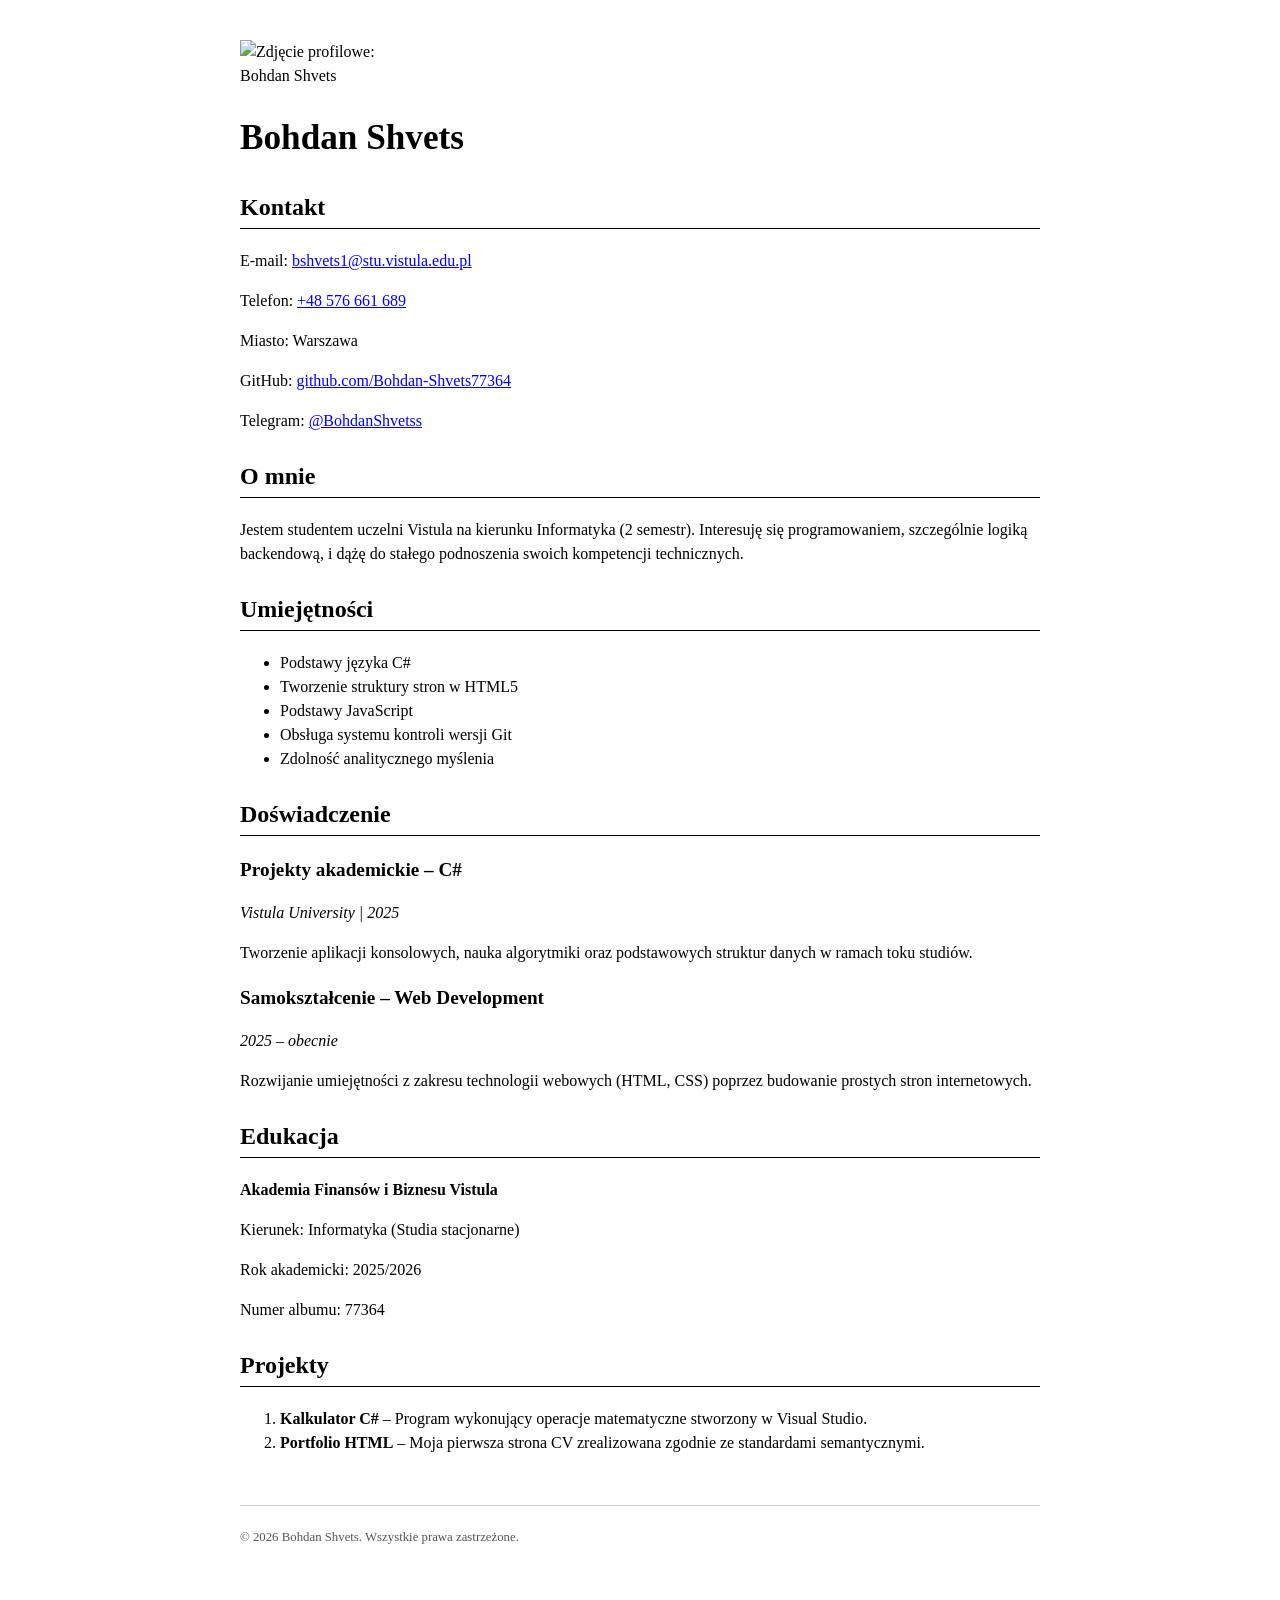
==== zad2_css/index.html @ 7ac98238 "Create index.html" ====
<!DOCTYPE html>
<html lang="pl">
<head>
    <meta charset="UTF-8">
    <meta name="viewport" content="width=device-width, initial-scale=1.0">
    <title>CV Bohdan Shvets</title>
    <style>
        body {
            font-family: "Times New Roman", Times, serif;
            line-height: 1.5;
            max-width: 800px;
            margin: 20px auto;
            color: black;
            padding: 20px;
        }
        h1 {
            font-size: 2.2em;
            margin-bottom: 5px;
        }
        h2 {
            font-size: 1.5em;
            margin-top: 25px;
            border-bottom: 1px solid black;
            padding-bottom: 3px;
        }
        h3 {
            font-size: 1.2em;
            margin-bottom: 5px;
        }
        section {
            margin-bottom: 25px;
        }
        article {
            margin-bottom: 15px;
        }
        img {
            width: 150px;
            height: auto;
            margin-bottom: 15px;
            display: block;
        }
        ul, ol {
            margin-top: 5px;
        }
        footer {
            margin-top: 50px;
            font-size: 0.8em;
            color: #555;
            border-top: 1px solid #ccc;
            padding-top: 10px;
        }
        a {
            color: blue;
            text-decoration: underline;
        }
    </style>
</head>
<body>

    <header>
        <img src="myphoto.jpg" alt="Zdjęcie profilowe: Bohdan Shvets">
        <h1>Bohdan Shvets</h1>
    </header>

    <main>
        <section id="kontakt">
            <h2>Kontakt</h2>
            <p>E-mail: <a href="mailto:bshvets1@stu.vistula.edu.pl">bshvets1@stu.vistula.edu.pl</a></p>
            <p>Telefon: <a href="tel:+48576661689">+48 576 661 689</a></p>
            <p>Miasto: Warszawa</p>
            
            <p>GitHub: <a href="https://github.com/Bohdan-Shvets77364" target="_blank" rel="noopener noreferrer">github.com/Bohdan-Shvets77364</a></p>
            <p>Telegram: <a href="https://t.me/BohdanShvetss" target="_blank" rel="noopener noreferrer">@BohdanShvetss</a></p>
        </section>

        <section id="o-mnie">
            <h2>O mnie</h2>
            <p>Jestem studentem uczelni Vistula na kierunku Informatyka (2 semestr). Interesuję się programowaniem, szczególnie logiką backendową, i dążę do stałego podnoszenia swoich kompetencji technicznych.</p>
        </section>

        <section id="umiejetnosci">
            <h2>Umiejętności</h2>
            <ul>
                <li>Podstawy języka C#</li>
                <li>Tworzenie struktury stron w HTML5</li>
                <li>Podstawy JavaScript</li>
                <li>Obsługa systemu kontroli wersji Git</li>
                <li>Zdolność analitycznego myślenia</li>
            </ul>
        </section>

        <section id="doswiadczenie">
            <h2>Doświadczenie</h2>
            
            <article>
                <h3>Projekty akademickie – C#</h3>
                <p><em>Vistula University | 2025</em></p>
                <p>Tworzenie aplikacji konsolowych, nauka algorytmiki oraz podstawowych struktur danych w ramach toku studiów.</p>
            </article>

            <article>
                <h3>Samokształcenie – Web Development</h3>
                <p><em>2025 – obecnie</em></p>
                <p>Rozwijanie umiejętności z zakresu technologii webowych (HTML, CSS) poprzez budowanie prostych stron internetowych.</p>
            </article>
        </section>

        <section id="edukacja">
            <h2>Edukacja</h2>
            <p><strong>Akademia Finansów i Biznesu Vistula</strong></p>
            <p>Kierunek: Informatyka (Studia stacjonarne)</p>
            <p>Rok akademicki: 2025/2026</p>
            <p>Numer albumu: 77364</p>
        </section>

        <section id="projekty">
            <h2>Projekty</h2>
            <ol>
                <li><strong>Kalkulator C#</strong> – Program wykonujący operacje matematyczne stworzony w Visual Studio.</li>
                <li><strong>Portfolio HTML</strong> – Moja pierwsza strona CV zrealizowana zgodnie ze standardami semantycznymi.</li>
            </ol>
        </section>
    </main>

    <footer>
        <p>&copy; 2026 Bohdan Shvets. Wszystkie prawa zastrzeżone.</p>
    </footer>

</body>
</html
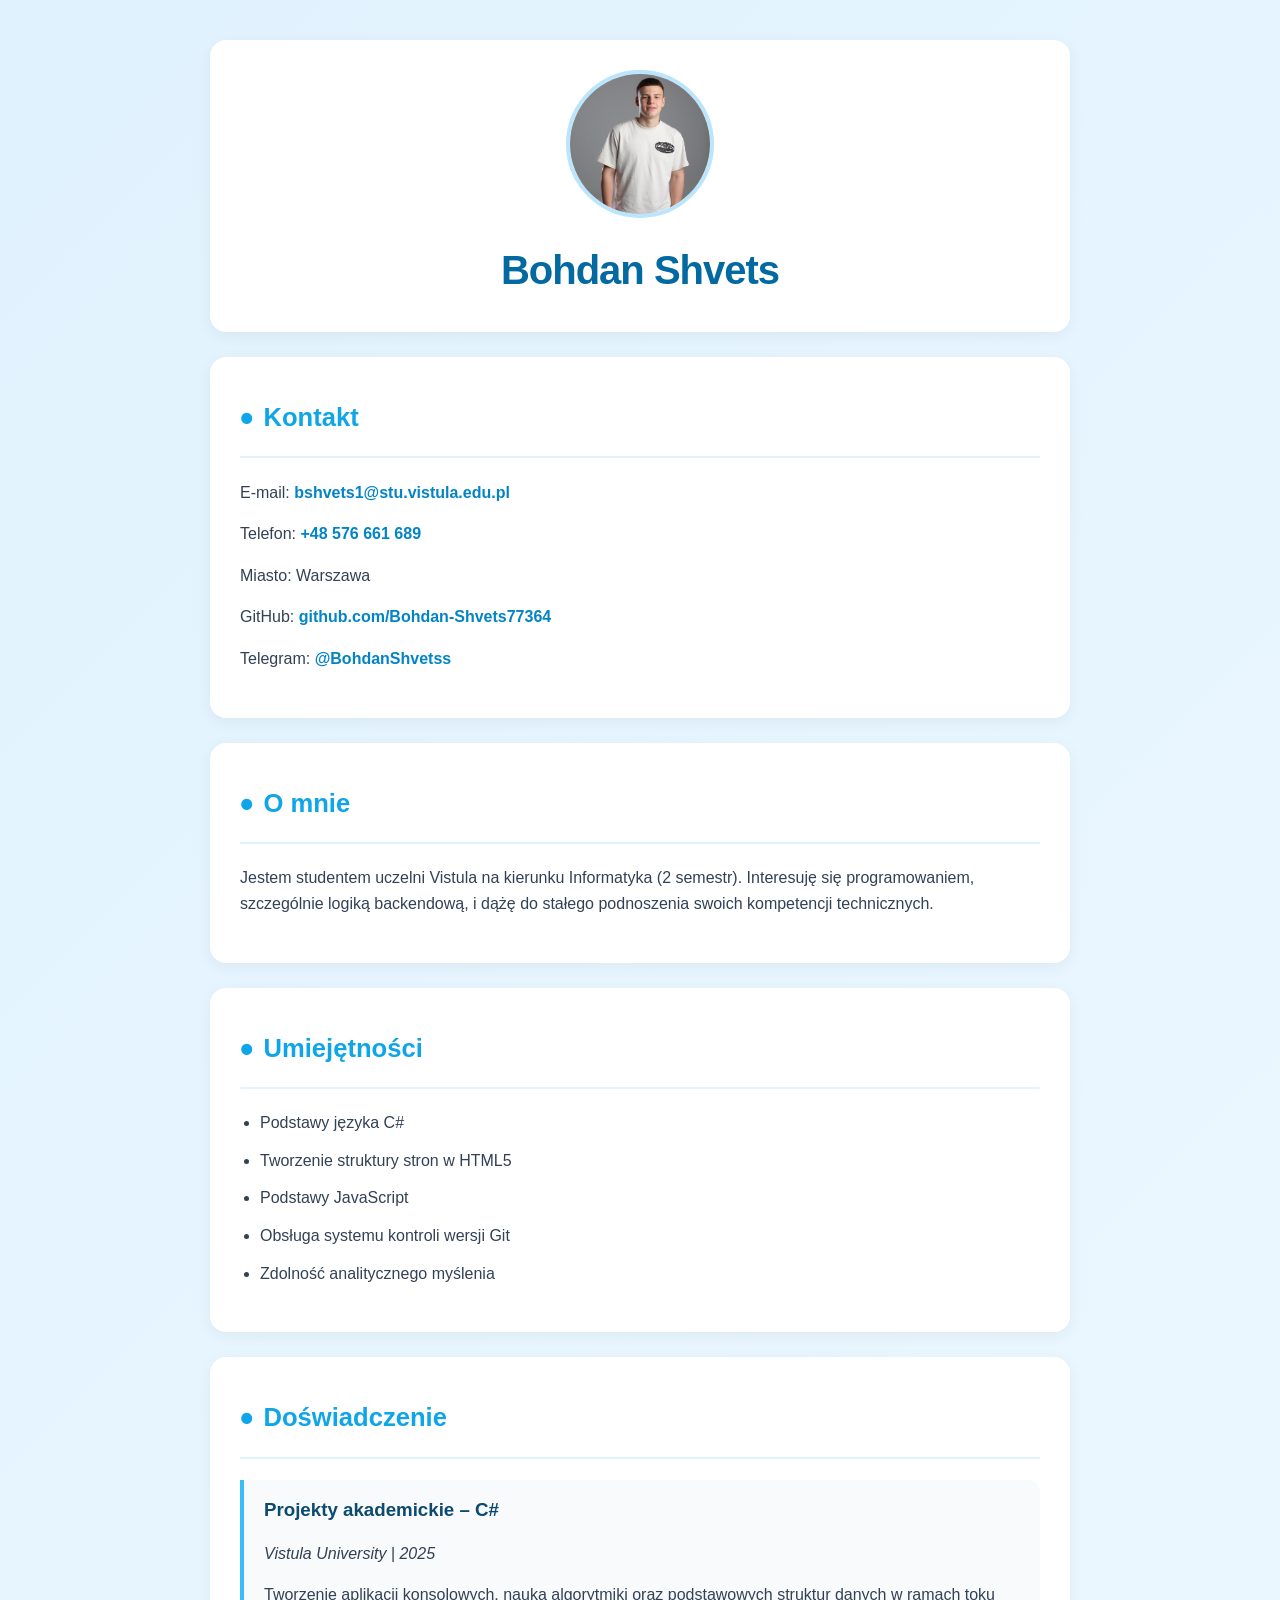
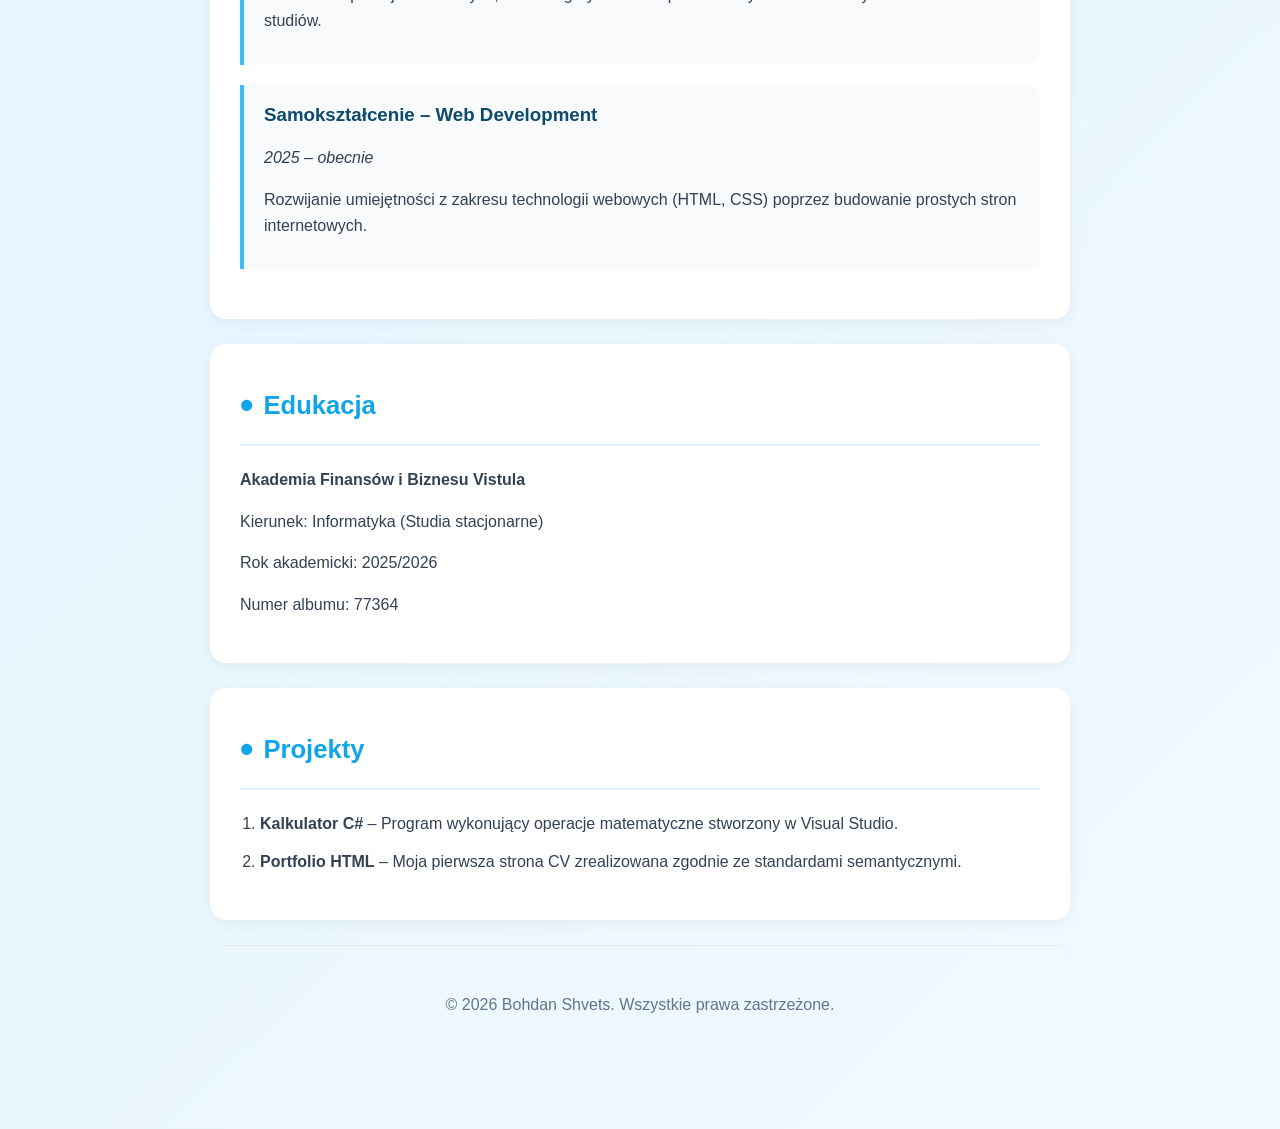
==== commit c9179373: "Update index.html" ====
--- a/zad2_css/index.html
+++ b/zad2_css/index.html
@@ -4,56 +4,7 @@
     <meta charset="UTF-8">
     <meta name="viewport" content="width=device-width, initial-scale=1.0">
     <title>CV Bohdan Shvets</title>
-    <style>
-        body {
-            font-family: "Times New Roman", Times, serif;
-            line-height: 1.5;
-            max-width: 800px;
-            margin: 20px auto;
-            color: black;
-            padding: 20px;
-        }
-        h1 {
-            font-size: 2.2em;
-            margin-bottom: 5px;
-        }
-        h2 {
-            font-size: 1.5em;
-            margin-top: 25px;
-            border-bottom: 1px solid black;
-            padding-bottom: 3px;
-        }
-        h3 {
-            font-size: 1.2em;
-            margin-bottom: 5px;
-        }
-        section {
-            margin-bottom: 25px;
-        }
-        article {
-            margin-bottom: 15px;
-        }
-        img {
-            width: 150px;
-            height: auto;
-            margin-bottom: 15px;
-            display: block;
-        }
-        ul, ol {
-            margin-top: 5px;
-        }
-        footer {
-            margin-top: 50px;
-            font-size: 0.8em;
-            color: #555;
-            border-top: 1px solid #ccc;
-            padding-top: 10px;
-        }
-        a {
-            color: blue;
-            text-decoration: underline;
-        }
-    </style>
+    <link rel="stylesheet" href="styles.css">
 </head>
 <body>
 
@@ -127,4 +78,4 @@
     </footer>
 
 </body>
-</html
+</html>
--- a/zad2_css/styles.css
+++ b/zad2_css/styles.css
@@ -0,0 +1,137 @@
+/* Базові налаштування */
+body {
+    font-family: 'Segoe UI', Helvetica, Arial, sans-serif;
+    line-height: 1.6;
+    background: linear-gradient(135deg, #e0f2fe 0%, #f0f9ff 100%);
+    color: #334155;
+    margin: 0;
+    padding: 40px 20px;
+}
+
+/* Контейнери (Header, Main, Footer) */
+header, section, footer {
+    max-width: 800px;
+    margin: 0 auto 25px auto;
+    background: #ffffff;
+    padding: 30px;
+    border-radius: 16px;
+    box-shadow: 0 4px 15px rgba(0, 0, 0, 0.05);
+    transition: transform 0.3s ease, box-shadow 0.3s ease;
+    animation: fadeIn 0.8s ease-out;
+}
+
+/* Ефект при наведенні на секції */
+section:hover {
+    transform: translateY(-5px);
+    box-shadow: 0 8px 25px rgba(14, 165, 233, 0.15);
+}
+
+/* Заголовки */
+h1 {
+    color: #0369a1;
+    text-align: center;
+    margin: 0;
+    font-size: 2.5em;
+    letter-spacing: -1px;
+}
+
+h2 {
+    color: #0ea5e9;
+    font-size: 1.6em;
+    border-bottom: 2px solid #e0f2fe;
+    padding-bottom: 8px;
+    margin-top: 0;
+    display: flex;
+    align-items: center;
+}
+
+h2::before {
+    content: "•";
+    color: #0ea5e9;
+    margin-right: 10px;
+    font-size: 1.5em;
+}
+
+/* Фотографія */
+img {
+    display: block;
+    margin: 0 auto 20px auto;
+    width: 140px;
+    height: 140px;
+    object-fit: cover;
+    border-radius: 50%;
+    border: 4px solid #bae6fd;
+    transition: transform 0.5s ease;
+}
+
+img:hover {
+    transform: rotate(5deg) scale(1.1);
+}
+
+/* Списки та елементи */
+ul, ol {
+    padding-left: 20px;
+}
+
+li {
+    margin-bottom: 12px;
+}
+
+/* Картки досвіду (article) */
+article {
+    background-color: #f8fafc;
+    border-left: 4px solid #38bdf8;
+    padding: 15px 20px;
+    margin-bottom: 20px;
+    border-radius: 0 12px 12px 0;
+    transition: background 0.3s ease;
+}
+
+article:hover {
+    background-color: #f0f9ff;
+}
+
+article h3 {
+    margin: 0 0 5px 0;
+    color: #0c4a6e;
+}
+
+/* Посилання */
+a {
+    color: #0284c7;
+    text-decoration: none;
+    font-weight: 600;
+    transition: color 0.3s ease;
+}
+
+a:hover {
+    color: #0369a1;
+    text-decoration: underline;
+}
+
+/* Футер */
+footer {
+    text-align: center;
+    background: transparent;
+    box-shadow: none;
+    color: #64748b;
+    border-top: 1px solid #e2e8f0;
+}
+
+/* Анімація появи */
+@keyframes fadeIn {
+    from {
+        opacity: 0;
+        transform: translateY(20px);
+    }
+    to {
+        opacity: 1;
+        transform: translateY(0);
+    }
+}
+
+/* Адаптація для телефонів */
+@media (max-width: 600px) {
+    body { padding: 20px 10px; }
+    h1 { font-size: 1.8em; }
+}
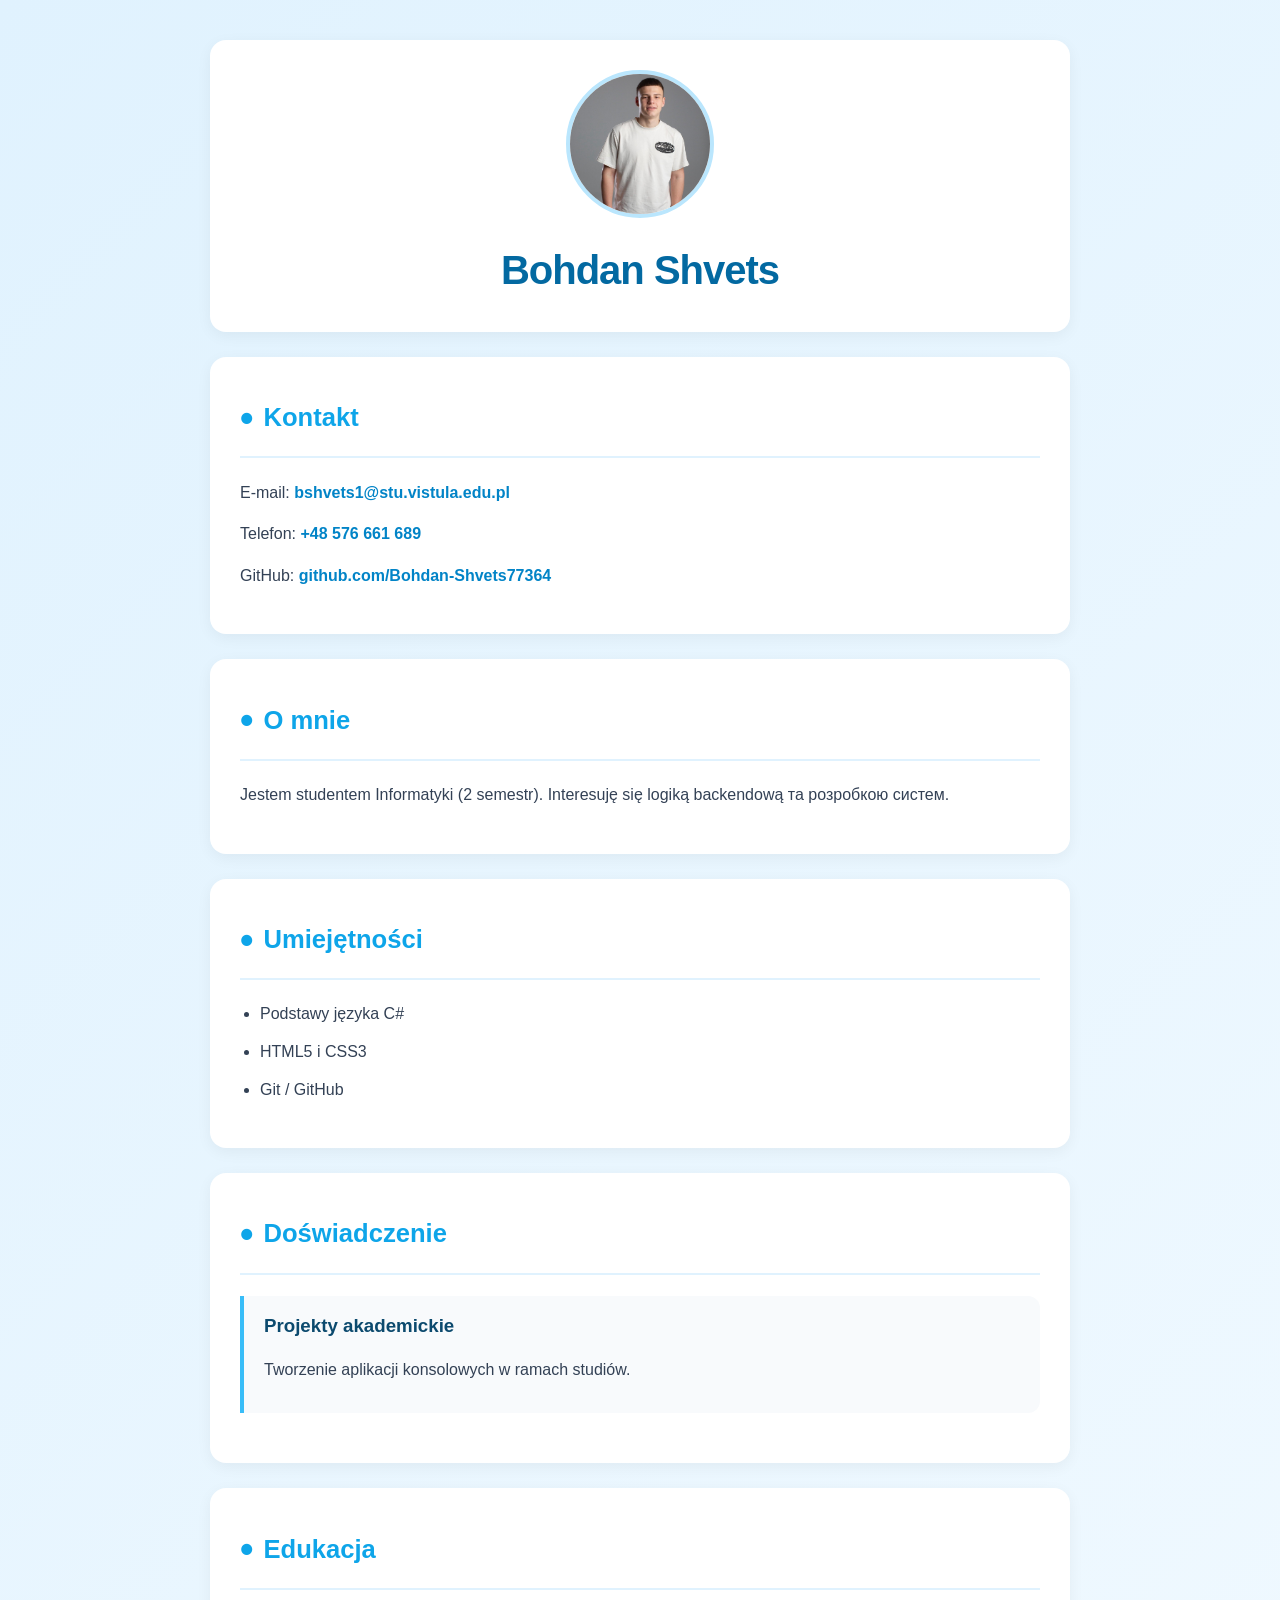
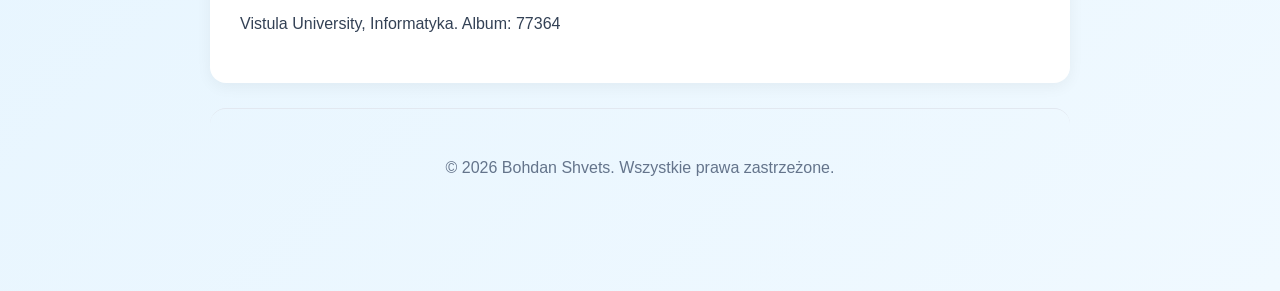
==== commit 21704286: "Update index.html" ====
--- a/zad2_css/index.html
+++ b/zad2_css/index.html
@@ -3,7 +3,7 @@
 <head>
     <meta charset="UTF-8">
     <meta name="viewport" content="width=device-width, initial-scale=1.0">
-    <title>CV Bohdan Shvets</title>
+    <title>CV Bohdan Shvets - Zadanie 2</title>
     <link rel="stylesheet" href="styles.css">
 </head>
 <body>
@@ -18,58 +18,34 @@
             <h2>Kontakt</h2>
             <p>E-mail: <a href="mailto:bshvets1@stu.vistula.edu.pl">bshvets1@stu.vistula.edu.pl</a></p>
             <p>Telefon: <a href="tel:+48576661689">+48 576 661 689</a></p>
-            <p>Miasto: Warszawa</p>
-            
             <p>GitHub: <a href="https://github.com/Bohdan-Shvets77364" target="_blank" rel="noopener noreferrer">github.com/Bohdan-Shvets77364</a></p>
-            <p>Telegram: <a href="https://t.me/BohdanShvetss" target="_blank" rel="noopener noreferrer">@BohdanShvetss</a></p>
         </section>
 
         <section id="o-mnie">
             <h2>O mnie</h2>
-            <p>Jestem studentem uczelni Vistula na kierunku Informatyka (2 semestr). Interesuję się programowaniem, szczególnie logiką backendową, i dążę do stałego podnoszenia swoich kompetencji technicznych.</p>
+            <p>Jestem studentem Informatyki (2 semestr). Interesuję się logiką backendową та розробкою систем.</p>
         </section>
 
         <section id="umiejetnosci">
             <h2>Umiejętności</h2>
             <ul>
                 <li>Podstawy języka C#</li>
-                <li>Tworzenie struktury stron w HTML5</li>
-                <li>Podstawy JavaScript</li>
-                <li>Obsługa systemu kontroli wersji Git</li>
-                <li>Zdolność analitycznego myślenia</li>
+                <li>HTML5 i CSS3</li>
+                <li>Git / GitHub</li>
             </ul>
         </section>
 
         <section id="doswiadczenie">
             <h2>Doświadczenie</h2>
-            
             <article>
-                <h3>Projekty akademickie – C#</h3>
-                <p><em>Vistula University | 2025</em></p>
-                <p>Tworzenie aplikacji konsolowych, nauka algorytmiki oraz podstawowych struktur danych w ramach toku studiów.</p>
-            </article>
-
-            <article>
-                <h3>Samokształcenie – Web Development</h3>
-                <p><em>2025 – obecnie</em></p>
-                <p>Rozwijanie umiejętności z zakresu technologii webowych (HTML, CSS) poprzez budowanie prostych stron internetowych.</p>
+                <h3>Projekty akademickie</h3>
+                <p>Tworzenie aplikacji konsolowych w ramach studiów.</p>
             </article>
         </section>
 
         <section id="edukacja">
             <h2>Edukacja</h2>
-            <p><strong>Akademia Finansów i Biznesu Vistula</strong></p>
-            <p>Kierunek: Informatyka (Studia stacjonarne)</p>
-            <p>Rok akademicki: 2025/2026</p>
-            <p>Numer albumu: 77364</p>
-        </section>
-
-        <section id="projekty">
-            <h2>Projekty</h2>
-            <ol>
-                <li><strong>Kalkulator C#</strong> – Program wykonujący operacje matematyczne stworzony w Visual Studio.</li>
-                <li><strong>Portfolio HTML</strong> – Moja pierwsza strona CV zrealizowana zgodnie ze standardami semantycznymi.</li>
-            </ol>
+            <p>Vistula University, Informatyka. Album: 77364</p>
         </section>
     </main>
 
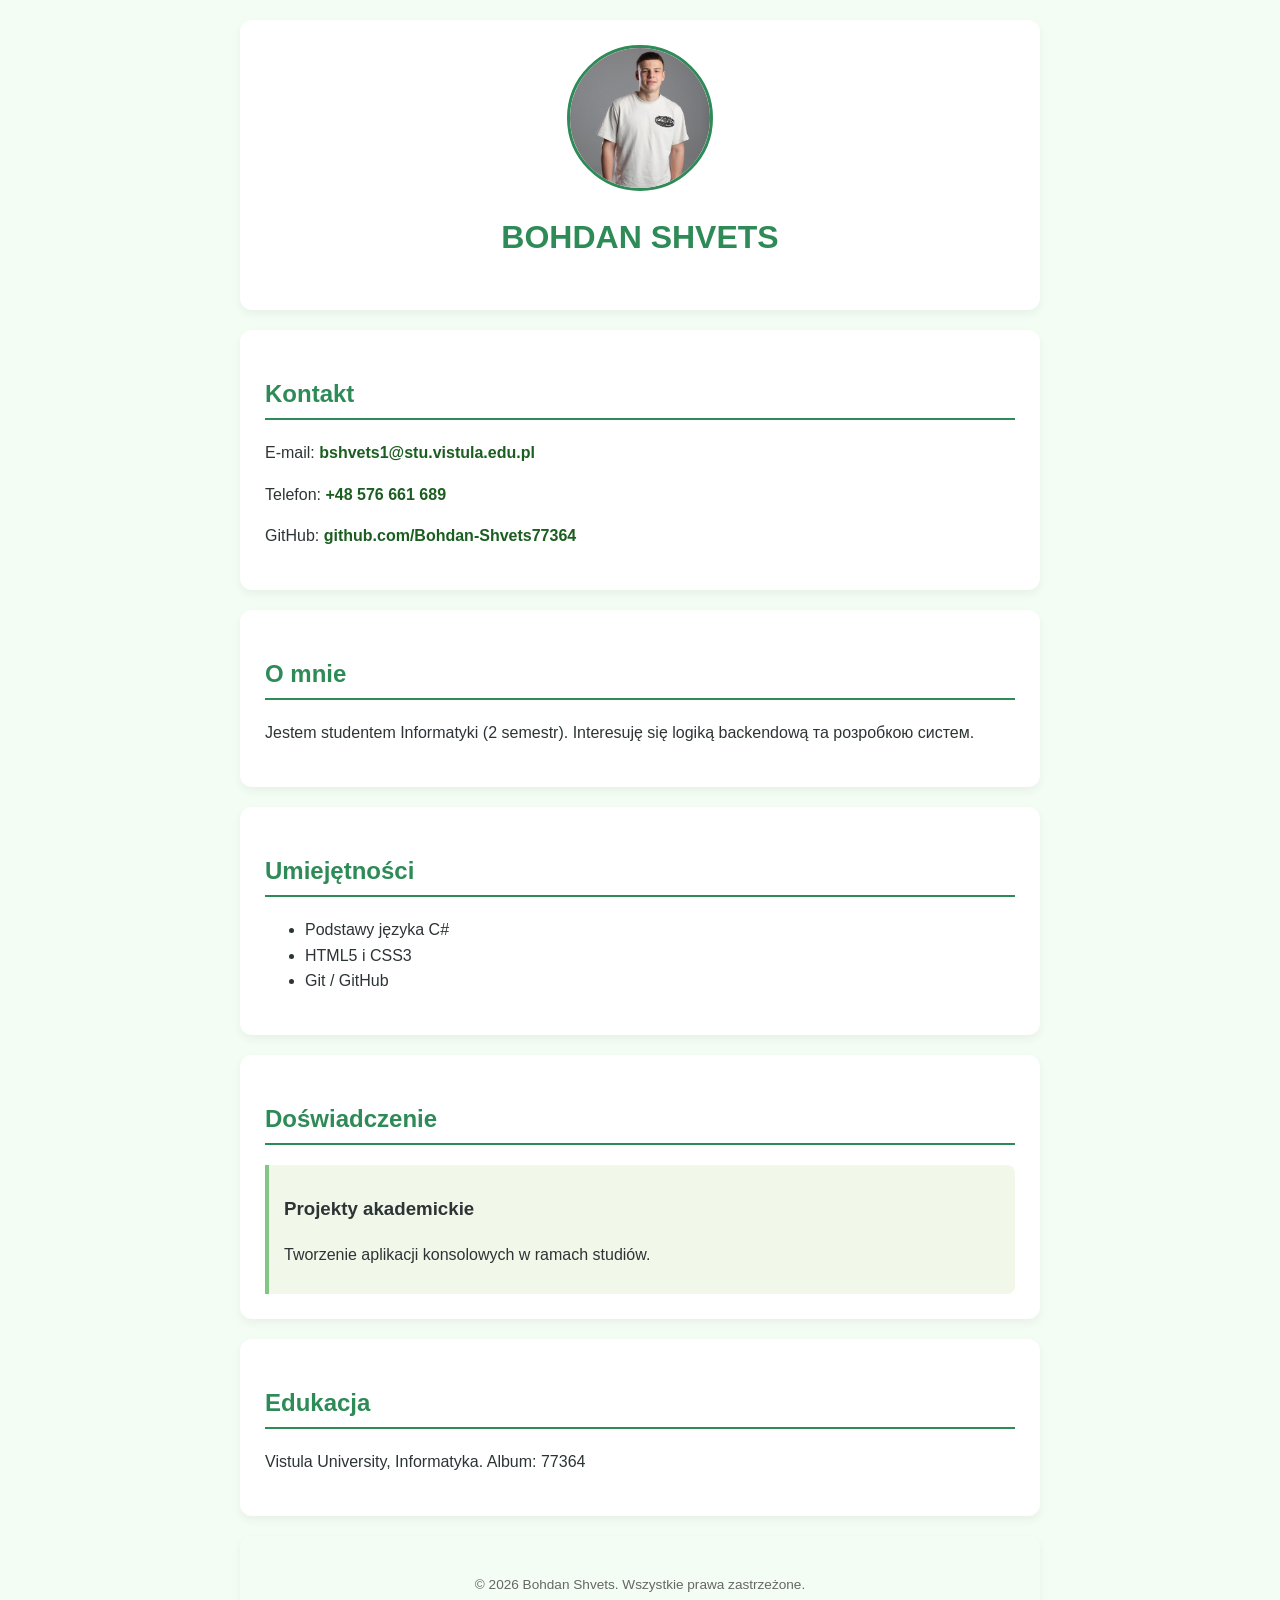
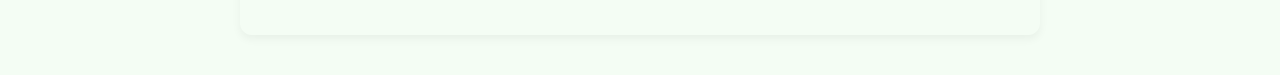
==== commit 3d8c7472: "Update index.html" ====
--- a/zad2_css/index.html
+++ b/zad2_css/index.html
@@ -55,3 +55,4 @@
 
 </body>
 </html>
+
--- a/zad2_css/styles.css
+++ b/zad2_css/styles.css
@@ -1,137 +1,67 @@
-/* Базові налаштування */
+/* Зміна крою письма (font-family) */
 body {
-    font-family: 'Segoe UI', Helvetica, Arial, sans-serif;
+    font-family: 'Segoe UI', Arial, sans-serif;
     line-height: 1.6;
-    background: linear-gradient(135deg, #e0f2fe 0%, #f0f9ff 100%);
-    color: #334155;
+    background-color: #f4fdf4; /* Дуже світлий зелений фон */
+    color: #2d3436;
     margin: 0;
-    padding: 40px 20px;
+    padding: 20px;
 }
 
-/* Контейнери (Header, Main, Footer) */
 header, section, footer {
-    max-width: 800px;
-    margin: 0 auto 25px auto;
+    max-width: 750px;
+    margin: 0 auto 20px auto;
     background: #ffffff;
-    padding: 30px;
-    border-radius: 16px;
-    box-shadow: 0 4px 15px rgba(0, 0, 0, 0.05);
-    transition: transform 0.3s ease, box-shadow 0.3s ease;
-    animation: fadeIn 0.8s ease-out;
+    padding: 25px;
+    border-radius: 12px;
+    box-shadow: 0 4px 10px rgba(0,0,0,0.05);
 }
 
-/* Ефект при наведенні на секції */
-section:hover {
-    transform: translateY(-5px);
-    box-shadow: 0 8px 25px rgba(14, 165, 233, 0.15);
-}
-
-/* Заголовки */
+/* Колір провідний - ЗЕЛЕНИЙ (#2e8b57) */
 h1 {
-    color: #0369a1;
+    color: #2e8b57; 
     text-align: center;
-    margin: 0;
-    font-size: 2.5em;
-    letter-spacing: -1px;
+    text-transform: uppercase;
 }
 
 h2 {
-    color: #0ea5e9;
-    font-size: 1.6em;
-    border-bottom: 2px solid #e0f2fe;
-    padding-bottom: 8px;
-    margin-top: 0;
-    display: flex;
-    align-items: center;
+    color: #2e8b57;
+    border-bottom: 2px solid #2e8b57;
+    padding-bottom: 5px;
 }
 
-h2::before {
-    content: "•";
-    color: #0ea5e9;
-    margin-right: 10px;
-    font-size: 1.5em;
-}
-
-/* Фотографія */
 img {
     display: block;
-    margin: 0 auto 20px auto;
+    margin: 0 auto 15px;
     width: 140px;
     height: 140px;
     object-fit: cover;
     border-radius: 50%;
-    border: 4px solid #bae6fd;
-    transition: transform 0.5s ease;
+    border: 3px solid #2e8b57;
 }
 
-img:hover {
-    transform: rotate(5deg) scale(1.1);
-}
-
-/* Списки та елементи */
-ul, ol {
-    padding-left: 20px;
-}
-
-li {
-    margin-bottom: 12px;
-}
-
-/* Картки досвіду (article) */
-article {
-    background-color: #f8fafc;
-    border-left: 4px solid #38bdf8;
-    padding: 15px 20px;
-    margin-bottom: 20px;
-    border-radius: 0 12px 12px 0;
-    transition: background 0.3s ease;
-}
-
-article:hover {
-    background-color: #f0f9ff;
-}
-
-article h3 {
-    margin: 0 0 5px 0;
-    color: #0c4a6e;
-}
-
-/* Посилання */
 a {
-    color: #0284c7;
+    color: #1b5e20;
     text-decoration: none;
-    font-weight: 600;
-    transition: color 0.3s ease;
+    font-weight: bold;
 }
 
 a:hover {
-    color: #0369a1;
     text-decoration: underline;
 }
 
-/* Футер */
+article {
+    border-left: 4px solid #81c784;
+    padding-left: 15px;
+    background: #f1f8e9;
+    padding: 10px 15px;
+    border-radius: 0 8px 8px 0;
+}
+
 footer {
     text-align: center;
-    background: transparent;
-    box-shadow: none;
-    color: #64748b;
-    border-top: 1px solid #e2e8f0;
+    font-size: 0.85em;
+    color: #666;
+    border: none;
+    background: none;
 }
-
-/* Анімація появи */
-@keyframes fadeIn {
-    from {
-        opacity: 0;
-        transform: translateY(20px);
-    }
-    to {
-        opacity: 1;
-        transform: translateY(0);
-    }
-}
-
-/* Адаптація для телефонів */
-@media (max-width: 600px) {
-    body { padding: 20px 10px; }
-    h1 { font-size: 1.8em; }
-}
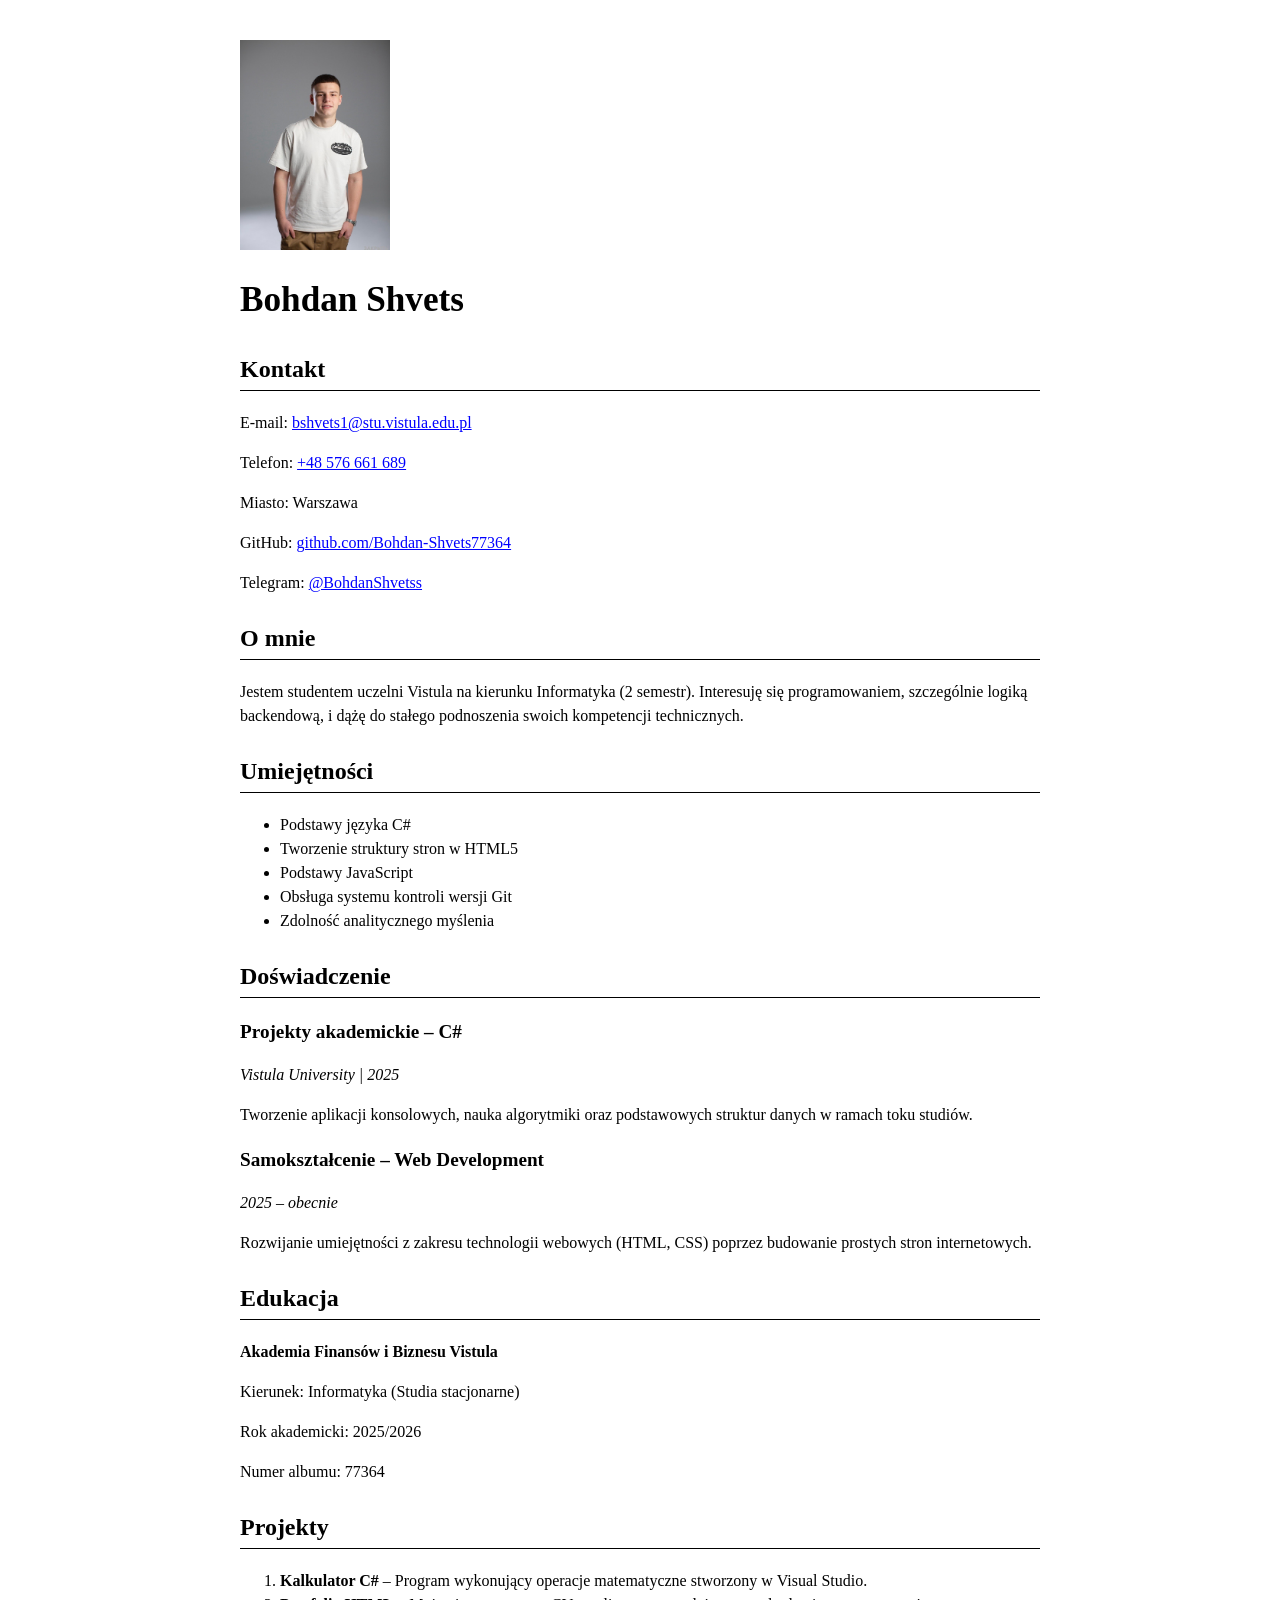
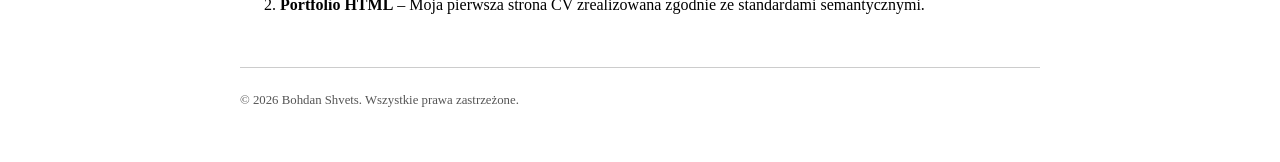
==== commit d77fdd75: "Update index.html" ====
--- a/zad2_css/index.html
+++ b/zad2_css/index.html
@@ -3,8 +3,57 @@
 <head>
     <meta charset="UTF-8">
     <meta name="viewport" content="width=device-width, initial-scale=1.0">
-    <title>CV Bohdan Shvets - Zadanie 2</title>
-    <link rel="stylesheet" href="styles.css">
+    <title>CV Bohdan Shvets</title>
+    <style>
+        body {
+            font-family: "Times New Roman", Times, serif;
+            line-height: 1.5;
+            max-width: 800px;
+            margin: 20px auto;
+            color: black;
+            padding: 20px;
+        }
+        h1 {
+            font-size: 2.2em;
+            margin-bottom: 5px;
+        }
+        h2 {
+            font-size: 1.5em;
+            margin-top: 25px;
+            border-bottom: 1px solid black;
+            padding-bottom: 3px;
+        }
+        h3 {
+            font-size: 1.2em;
+            margin-bottom: 5px;
+        }
+        section {
+            margin-bottom: 25px;
+        }
+        article {
+            margin-bottom: 15px;
+        }
+        img {
+            width: 150px;
+            height: auto;
+            margin-bottom: 15px;
+            display: block;
+        }
+        ul, ol {
+            margin-top: 5px;
+        }
+        footer {
+            margin-top: 50px;
+            font-size: 0.8em;
+            color: #555;
+            border-top: 1px solid #ccc;
+            padding-top: 10px;
+        }
+        a {
+            color: blue;
+            text-decoration: underline;
+        }
+    </style>
 </head>
 <body>
 
@@ -18,34 +67,58 @@
             <h2>Kontakt</h2>
             <p>E-mail: <a href="mailto:bshvets1@stu.vistula.edu.pl">bshvets1@stu.vistula.edu.pl</a></p>
             <p>Telefon: <a href="tel:+48576661689">+48 576 661 689</a></p>
+            <p>Miasto: Warszawa</p>
+            
             <p>GitHub: <a href="https://github.com/Bohdan-Shvets77364" target="_blank" rel="noopener noreferrer">github.com/Bohdan-Shvets77364</a></p>
+            <p>Telegram: <a href="https://t.me/BohdanShvetss" target="_blank" rel="noopener noreferrer">@BohdanShvetss</a></p>
         </section>
 
         <section id="o-mnie">
             <h2>O mnie</h2>
-            <p>Jestem studentem Informatyki (2 semestr). Interesuję się logiką backendową та розробкою систем.</p>
+            <p>Jestem studentem uczelni Vistula na kierunku Informatyka (2 semestr). Interesuję się programowaniem, szczególnie logiką backendową, i dążę do stałego podnoszenia swoich kompetencji technicznych.</p>
         </section>
 
         <section id="umiejetnosci">
             <h2>Umiejętności</h2>
             <ul>
                 <li>Podstawy języka C#</li>
-                <li>HTML5 i CSS3</li>
-                <li>Git / GitHub</li>
+                <li>Tworzenie struktury stron w HTML5</li>
+                <li>Podstawy JavaScript</li>
+                <li>Obsługa systemu kontroli wersji Git</li>
+                <li>Zdolność analitycznego myślenia</li>
             </ul>
         </section>
 
         <section id="doswiadczenie">
             <h2>Doświadczenie</h2>
+            
             <article>
-                <h3>Projekty akademickie</h3>
-                <p>Tworzenie aplikacji konsolowych w ramach studiów.</p>
+                <h3>Projekty akademickie – C#</h3>
+                <p><em>Vistula University | 2025</em></p>
+                <p>Tworzenie aplikacji konsolowych, nauka algorytmiki oraz podstawowych struktur danych w ramach toku studiów.</p>
+            </article>
+
+            <article>
+                <h3>Samokształcenie – Web Development</h3>
+                <p><em>2025 – obecnie</em></p>
+                <p>Rozwijanie umiejętności z zakresu technologii webowych (HTML, CSS) poprzez budowanie prostych stron internetowych.</p>
             </article>
         </section>
 
         <section id="edukacja">
             <h2>Edukacja</h2>
-            <p>Vistula University, Informatyka. Album: 77364</p>
+            <p><strong>Akademia Finansów i Biznesu Vistula</strong></p>
+            <p>Kierunek: Informatyka (Studia stacjonarne)</p>
+            <p>Rok akademicki: 2025/2026</p>
+            <p>Numer albumu: 77364</p>
+        </section>
+
+        <section id="projekty">
+            <h2>Projekty</h2>
+            <ol>
+                <li><strong>Kalkulator C#</strong> – Program wykonujący operacje matematyczne stworzony w Visual Studio.</li>
+                <li><strong>Portfolio HTML</strong> – Moja pierwsza strona CV zrealizowana zgodnie ze standardami semantycznymi.</li>
+            </ol>
         </section>
     </main>
 
@@ -54,5 +127,4 @@
     </footer>
 
 </body>
-</html>
-
+</html
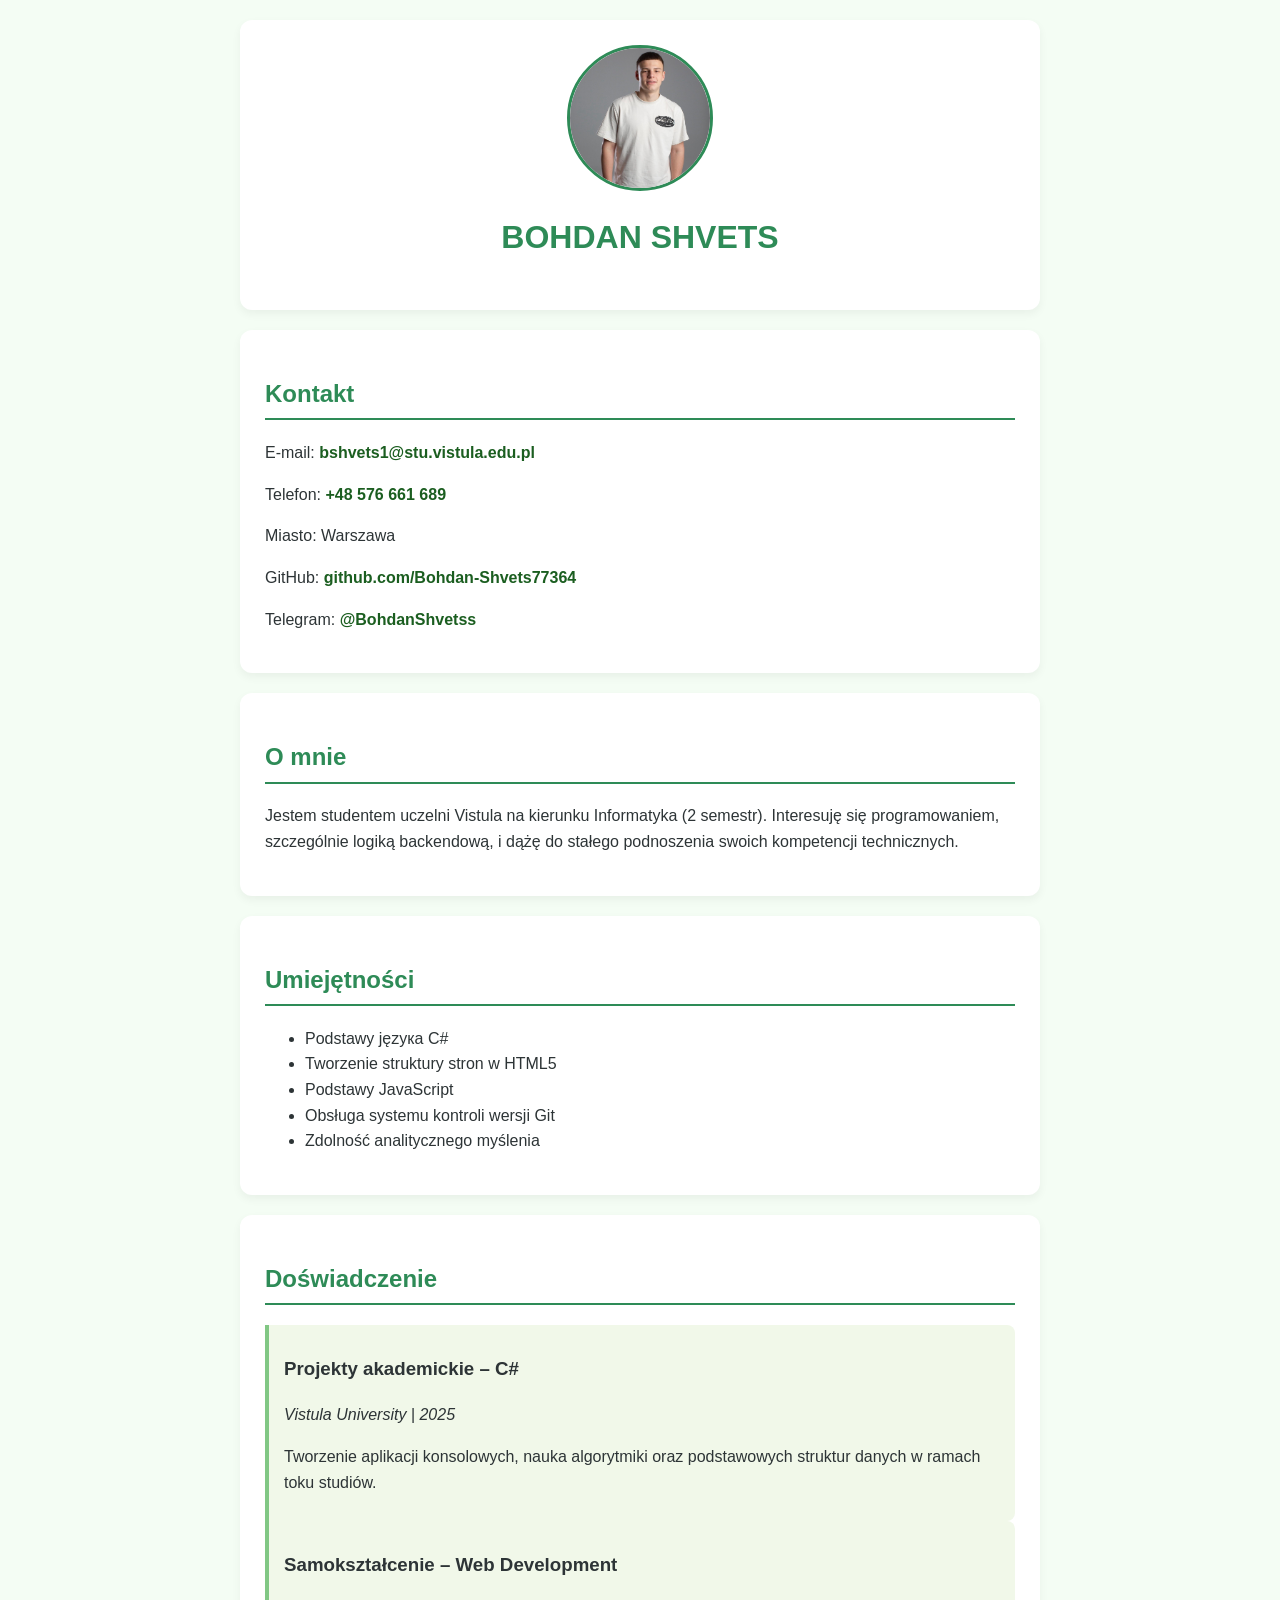
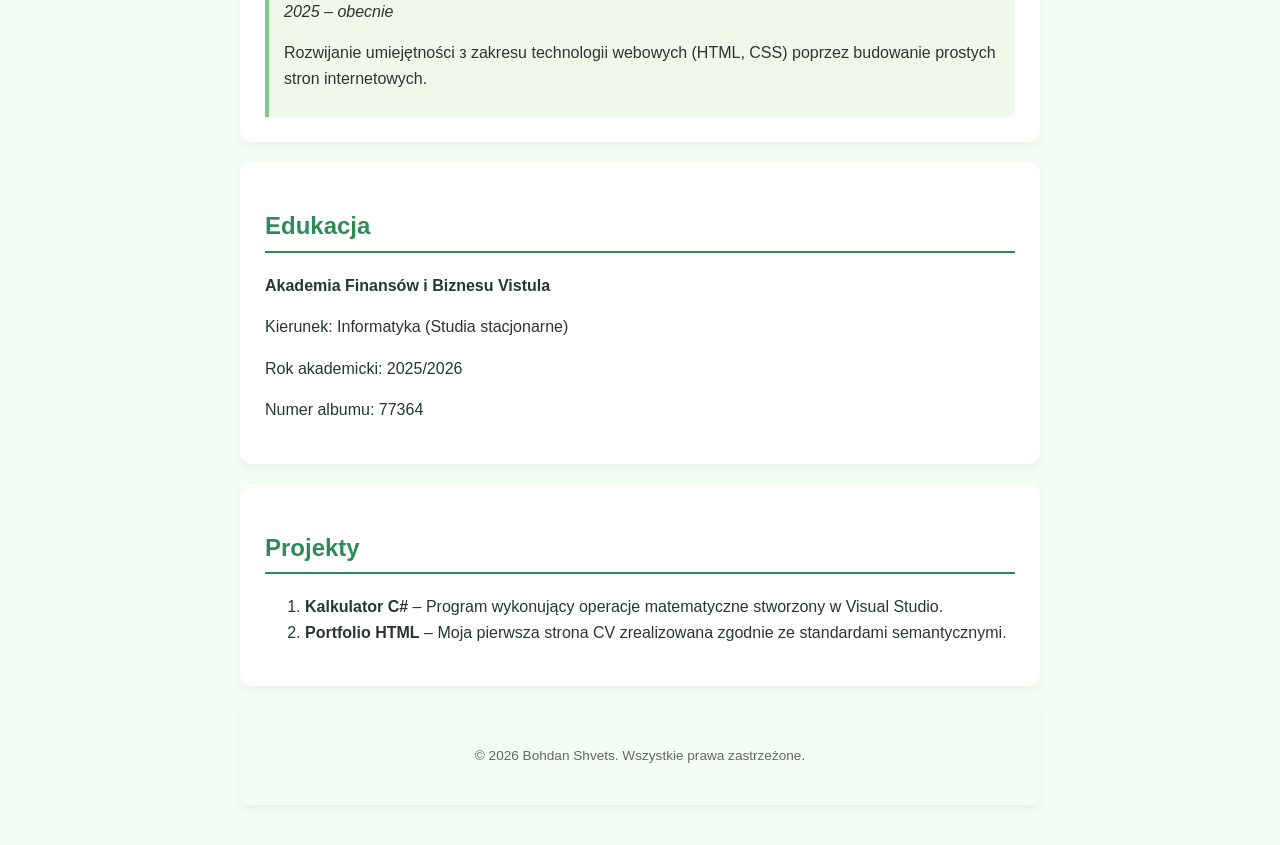
==== commit 2d52b16a: "Update index.html" ====
--- a/zad2_css/index.html
+++ b/zad2_css/index.html
@@ -3,57 +3,8 @@
 <head>
     <meta charset="UTF-8">
     <meta name="viewport" content="width=device-width, initial-scale=1.0">
-    <title>CV Bohdan Shvets</title>
-    <style>
-        body {
-            font-family: "Times New Roman", Times, serif;
-            line-height: 1.5;
-            max-width: 800px;
-            margin: 20px auto;
-            color: black;
-            padding: 20px;
-        }
-        h1 {
-            font-size: 2.2em;
-            margin-bottom: 5px;
-        }
-        h2 {
-            font-size: 1.5em;
-            margin-top: 25px;
-            border-bottom: 1px solid black;
-            padding-bottom: 3px;
-        }
-        h3 {
-            font-size: 1.2em;
-            margin-bottom: 5px;
-        }
-        section {
-            margin-bottom: 25px;
-        }
-        article {
-            margin-bottom: 15px;
-        }
-        img {
-            width: 150px;
-            height: auto;
-            margin-bottom: 15px;
-            display: block;
-        }
-        ul, ol {
-            margin-top: 5px;
-        }
-        footer {
-            margin-top: 50px;
-            font-size: 0.8em;
-            color: #555;
-            border-top: 1px solid #ccc;
-            padding-top: 10px;
-        }
-        a {
-            color: blue;
-            text-decoration: underline;
-        }
-    </style>
+    <title>CV Bohdan Shvets - Zadanie 2</title>
+    <link rel="stylesheet" href="styles.css">
 </head>
 <body>
 
@@ -68,7 +19,6 @@
             <p>E-mail: <a href="mailto:bshvets1@stu.vistula.edu.pl">bshvets1@stu.vistula.edu.pl</a></p>
             <p>Telefon: <a href="tel:+48576661689">+48 576 661 689</a></p>
             <p>Miasto: Warszawa</p>
-            
             <p>GitHub: <a href="https://github.com/Bohdan-Shvets77364" target="_blank" rel="noopener noreferrer">github.com/Bohdan-Shvets77364</a></p>
             <p>Telegram: <a href="https://t.me/BohdanShvetss" target="_blank" rel="noopener noreferrer">@BohdanShvetss</a></p>
         </section>
@@ -81,7 +31,7 @@
         <section id="umiejetnosci">
             <h2>Umiejętności</h2>
             <ul>
-                <li>Podstawy języka C#</li>
+                <li>Podstawy języка C#</li>
                 <li>Tworzenie struktury stron w HTML5</li>
                 <li>Podstawy JavaScript</li>
                 <li>Obsługa systemu kontroli wersji Git</li>
@@ -91,17 +41,15 @@
 
         <section id="doswiadczenie">
             <h2>Doświadczenie</h2>
-            
             <article>
                 <h3>Projekty akademickie – C#</h3>
                 <p><em>Vistula University | 2025</em></p>
                 <p>Tworzenie aplikacji konsolowych, nauka algorytmiki oraz podstawowych struktur danych w ramach toku studiów.</p>
             </article>
-
             <article>
                 <h3>Samokształcenie – Web Development</h3>
                 <p><em>2025 – obecnie</em></p>
-                <p>Rozwijanie umiejętności z zakresu technologii webowych (HTML, CSS) poprzez budowanie prostych stron internetowych.</p>
+                <p>Rozwijanie umiejętności з zakresu technologii webowych (HTML, CSS) poprzez budowanie prostych stron internetowych.</p>
             </article>
         </section>
 
@@ -127,4 +75,4 @@
     </footer>
 
 </body>
-</html
+</html>
--- a/zad2_css/styles.css
+++ b/zad2_css/styles.css
@@ -0,0 +1,67 @@
+/* Зміна крою письма (font-family) */
+body {
+    font-family: 'Segoe UI', Arial, sans-serif;
+    line-height: 1.6;
+    background-color: #f4fdf4; /* Дуже світлий зелений фон */
+    color: #2d3436;
+    margin: 0;
+    padding: 20px;
+}
+
+header, section, footer {
+    max-width: 750px;
+    margin: 0 auto 20px auto;
+    background: #ffffff;
+    padding: 25px;
+    border-radius: 12px;
+    box-shadow: 0 4px 10px rgba(0,0,0,0.05);
+}
+
+/* Колір провідний - ЗЕЛЕНИЙ (#2e8b57) */
+h1 {
+    color: #2e8b57; 
+    text-align: center;
+    text-transform: uppercase;
+}
+
+h2 {
+    color: #2e8b57;
+    border-bottom: 2px solid #2e8b57;
+    padding-bottom: 5px;
+}
+
+img {
+    display: block;
+    margin: 0 auto 15px;
+    width: 140px;
+    height: 140px;
+    object-fit: cover;
+    border-radius: 50%;
+    border: 3px solid #2e8b57;
+}
+
+a {
+    color: #1b5e20;
+    text-decoration: none;
+    font-weight: bold;
+}
+
+a:hover {
+    text-decoration: underline;
+}
+
+article {
+    border-left: 4px solid #81c784;
+    padding-left: 15px;
+    background: #f1f8e9;
+    padding: 10px 15px;
+    border-radius: 0 8px 8px 0;
+}
+
+footer {
+    text-align: center;
+    font-size: 0.85em;
+    color: #666;
+    border: none;
+    background: none;
+}
